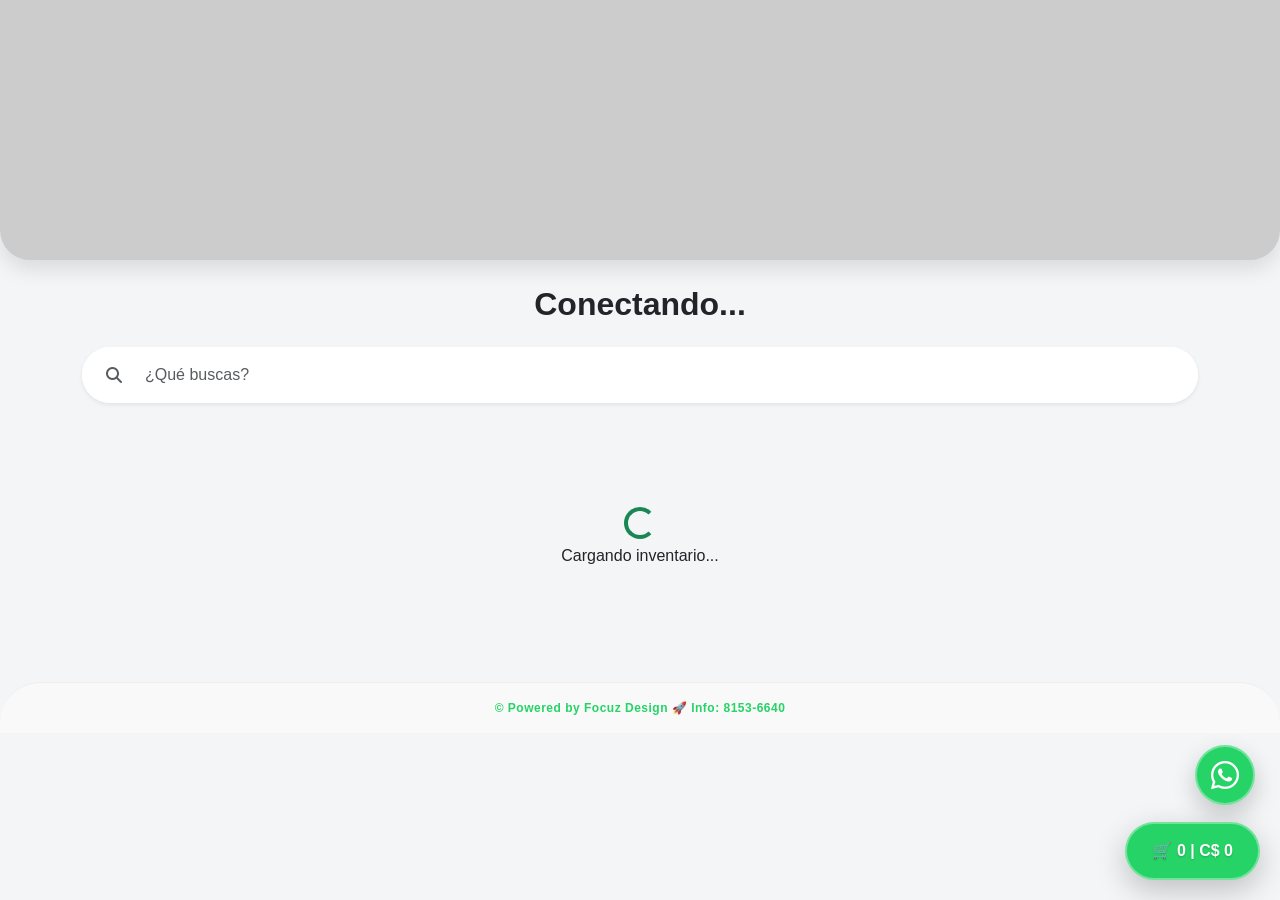
==== index.html @ 5f01ee7e "v2 gpt index.html nuevo index global" ====
<!DOCTYPE html>
<html lang="es">
<head>
    <meta charset="UTF-8">
    <meta name="viewport" content="width=device-width, initial-scale=1.0">
    <title id="dinamic-title">Focuz Shop</title>
    <link id="favicon" rel="icon" type="image/x-icon" href="">
    <link href="https://cdn.jsdelivr.net/npm/bootstrap@5.3.0/dist/css/bootstrap.min.css" rel="stylesheet">
    <link rel="stylesheet" href="https://cdnjs.cloudflare.com/ajax/libs/font-awesome/6.4.0/css/all.min.css">
    <link rel="stylesheet" href="https://rcastro353.github.io/focuz-engine-v1/style.css">

    <style>
        .error-box {
            background: #fff5f5;
            border: 1px solid #f5c2c7;
            color: #842029;
            border-radius: 1rem;
            padding: 1rem;
            text-align: center;
        }
    </style>
</head>
<body>
    <div id="hero" class="hero"></div>
    <div class="container text-center mb-4">
        <h2 class="fw-bold" id="brand-name">Conectando...</h2>
    </div>
    
    <div class="container">
        <div class="input-group mb-4 shadow-sm rounded-pill overflow-hidden bg-white">
            <span class="input-group-text border-0 bg-white ps-4">
                <i class="fas fa-search text-muted"></i>
            </span>
            <input
                type="text"
                id="search"
                class="form-control border-0 py-3"
                placeholder="¿Qué buscas?"
                oninput="if(window.filtrar) window.filtrar()"
            >
        </div>

        <div id="categories" class="d-flex overflow-auto gap-2 mb-4 pb-2" style="scrollbar-width: none;"></div>

        <div id="productos" class="row g-3">
            <div class="text-center py-5">
                <div class="spinner-border text-success"></div>
                <p>Cargando inventario...</p>
            </div>
        </div>
    </div>

    <div class="modal fade" id="detalleModal" tabindex="-1">
        <div class="modal-dialog modal-lg modal-dialog-centered">
            <div class="modal-content p-3 shadow-lg rounded-4 border-0">
                <div class="row">
                    <div class="col-md-6 text-center">
                        <img id="det-img-main" src="" class="img-main-detail mb-3">
                        <div id="det-thumbs" class="d-flex gap-2 justify-content-center overflow-auto"></div>
                    </div>

                    <div class="col-md-6 pt-3 pt-md-0">
                        <button type="button" class="btn-close float-end" data-bs-dismiss="modal"></button>
                        <h2 id="det-name" class="fw-bold mb-1"></h2>
                        <div id="det-code" class="fw-bold small text-muted mb-2"></div>
                        <h3 id="det-price" class="text-success fw-bold mb-3"></h3>
                        <div id="det-selector-area" class="mb-3"></div>

                        <div class="bg-light p-3 rounded-4 mb-3">
                            <h6 class="fw-bold small mb-1">Descripción:</h6>
                            <p id="det-desc" class="small mb-0 text-secondary" style="white-space: pre-line;"></p>
                        </div>

                        <button id="det-btn-add" class="btn btn-main w-100 py-3 mt-2 shadow-sm fw-bold">
                            AGREGAR AL CARRITO
                        </button>
                    </div>
                </div>
            </div>
        </div>
    </div>

    <a href="#" id="wa-float-btn" class="wa-float" target="_blank">
        <i class="fab fa-whatsapp"></i>
    </a>

    <button class="cart-float fw-bold" data-bs-toggle="offcanvas" data-bs-target="#cart">
        🛒 <span id="c-count">0</span> | <span id="c-total">C$ 0</span>
    </button>
    
    <div class="offcanvas offcanvas-end rounded-start-4 shadow" id="cart">
        <div class="offcanvas-header border-bottom">
            <h5 class="fw-bold mb-0">Mi Pedido</h5>
            <button type="button" class="btn-close" data-bs-dismiss="offcanvas"></button>
        </div>

        <div class="offcanvas-body">
            <div id="cart-list"></div>

            <div class="mt-4 pt-3 border-top text-center">
                <h3 class="fw-bold mb-3">
                    Total: <span class="text-success" id="total-val">0</span>
                </h3>
                <button class="btn btn-main w-100 py-3 mb-2 fw-bold" onclick="if(window.enviarWhatsApp) window.enviarWhatsApp()">
                    WHATSAPP
                </button>
                <button class="btn btn-link text-danger w-100 btn-sm text-decoration-none" onclick="if(window.vaciarCarrito) window.vaciarCarrito()">
                    Vaciar
                </button>
            </div>
        </div>
    </div>

    <div class="container text-center mt-5 mb-3">
        <div class="social-icons" id="socials"></div>
    </div>

    <footer class="text-center py-3" style="border-top: 1px solid #eee; background-color: #f9f9f9;">
        <a href="https://wa.me/50581536640?text=Hola!%20Me%20interesa%20hacer%20crecer%20mi%20emprendimiento"
           target="_blank"
           class="d-block small text-decoration-none fw-bold"
           style="color: var(--p-color); font-size: 0.75rem; letter-spacing: 0.5px;">
            © Powered by Focuz Design 🚀 Info: 8153-6640
        </a>
    </footer>

    <script src="https://cdn.jsdelivr.net/npm/bootstrap@5.3.0/dist/js/bootstrap.bundle.min.js"></script>
    <script src="https://cdnjs.cloudflare.com/ajax/libs/PapaParse/5.3.2/papaparse.min.js"></script>

    <script>
        const TIENDAS_CSV = "https://docs.google.com/spreadsheets/d/e/2PACX-1vR4oXIQ67FEhVfxNXAQuK5y2-OgAZDdNCX1WGBVMS8g7eNLUKD9Y0voehK21H6oTE64j2dwVuLyYrbC/pub?gid=0&single=true&output=csv";

        let engineRetries = 0;
        const MAX_ENGINE_RETRIES = 5;
        let tiendaIniciada = false;
        let PROD_LINK = "";
        let CONF_LINK = "";

        function mostrarError(mensaje) {
            const productos = document.getElementById("productos");
            if (!productos) return;

            productos.innerHTML = `
                <div class="col-12">
                    <div class="error-box shadow-sm">
                        <h5 class="fw-bold mb-2">No se pudo cargar la tienda</h5>
                        <p class="mb-0">${mensaje}</p>
                    </div>
                </div>
            `;
        }

        function obtenerSlugActual() {
            const path = window.location.pathname.replace(/^\/+|\/+$/g, "").toLowerCase();
            return path || "focuz";
        }

        function aplicarConfigVisual(confLink) {
            Papa.parse(confLink, {
                download: true,
                header: true,
                skipEmptyLines: true,
                complete: function(results) {
                    try {
                        const rows = results.data || [];
                        const config = {};

                        rows.forEach(row => {
                            const clave = row?.clave ? String(row.clave).trim() : "";
                            const valor = row?.valor ? String(row.valor).trim() : "";
                            if (clave) config[clave] = valor;
                        });

                        if (config.color_principal) {
                            document.documentElement.style.setProperty("--p-color", config.color_principal);
                        }

                        if (config.favicon && document.getElementById("favicon")) {
                            document.getElementById("favicon").href = config.favicon;
                        }
                    } catch (error) {
                        console.warn("No se pudo aplicar config visual:", error);
                    }
                },
                error: function(error) {
                    console.warn("No se pudo leer config visual:", error);
                }
            });
        }

        function arrancarTienda() {
            if (tiendaIniciada) return;

            if (typeof window.initFocuz === "function") {
                try {
                    tiendaIniciada = true;
                    window.initFocuz(PROD_LINK, CONF_LINK);
                } catch (error) {
                    console.error("Error dentro de initFocuz:", error);
                    mostrarError("El motor cargó, pero ocurrió un error al iniciar la tienda.");
                }
                return;
            }

            engineRetries++;
            console.error("No se encontró initFocuz. Intento:", engineRetries);

            if (engineRetries < MAX_ENGINE_RETRIES) {
                setTimeout(arrancarTienda, 1000);
            } else {
                mostrarError("El motor de la tienda no respondió. Revisa engine.js o su enlace.");
            }
        }

        function buscarTiendaYArrancar() {
            const slugActual = obtenerSlugActual();

            Papa.parse(TIENDAS_CSV, {
                download: true,
                header: true,
                skipEmptyLines: true,
                complete: function(results) {
                    const filas = results.data || [];

                    const tienda = filas.find(row => {
                        const slug = row.slug ? String(row.slug).trim().toLowerCase() : "";
                        const activa = row.activa ? String(row.activa).trim().toLowerCase() : "";
                        return slug === slugActual && activa === "si";
                    });

                    if (!tienda) {
                        mostrarError(`No se encontró una tienda activa para la ruta: ${slugActual}`);
                        return;
                    }

                    PROD_LINK = tienda.prod_csv ? String(tienda.prod_csv).trim() : "";
                    CONF_LINK = tienda.conf_csv ? String(tienda.conf_csv).trim() : "";

                    if (!PROD_LINK || !CONF_LINK) {
                        mostrarError("La tienda existe, pero le falta el link de productos o config.");
                        return;
                    }

                    aplicarConfigVisual(CONF_LINK);
                    arrancarTienda();
                },
                error: function() {
                    mostrarError("No se pudo leer el archivo central de tiendas.");
                }
            });
        }
    </script>

    <script src="https://rcastro353.github.io/focuz-engine-v1/engine.js"></script>

    <script>
        window.addEventListener("load", function() {
            setTimeout(() => {
                buscarTiendaYArrancar();
            }, 300);
        });
    </script>
</body>
</html>
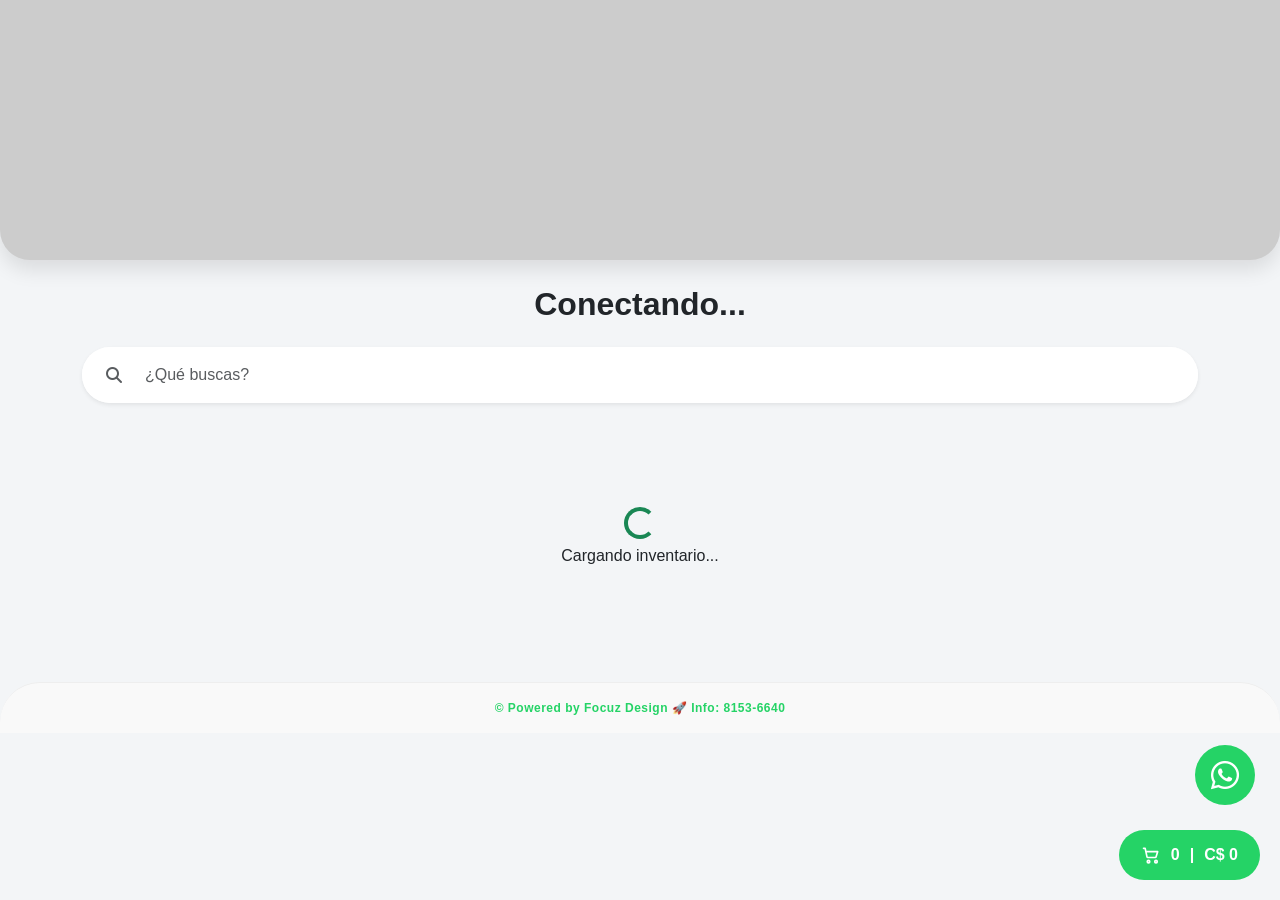
==== commit aeea247c: "v2 final index.html" ====
--- a/index.html
+++ b/index.html
@@ -85,7 +85,16 @@
     </a>
 
     <button class="cart-float fw-bold" data-bs-toggle="offcanvas" data-bs-target="#cart">
-        🛒 <span id="c-count">0</span> | <span id="c-total">C$ 0</span>
+        <span class="cart-icon" aria-hidden="true">
+            <svg viewBox="0 0 24 24">
+                <circle cx="9" cy="20" r="1.5"></circle>
+                <circle cx="18" cy="20" r="1.5"></circle>
+                <path d="M3 4h2l2.2 10.2a1 1 0 0 0 1 .8h8.9a1 1 0 0 0 1-.8L20 8H7"></path>
+            </svg>
+        </span>
+        <span id="c-count">0</span>
+        <span>|</span>
+        <span id="c-total">C$ 0</span>
     </button>
     
     <div class="offcanvas offcanvas-end rounded-start-4 shadow" id="cart">
